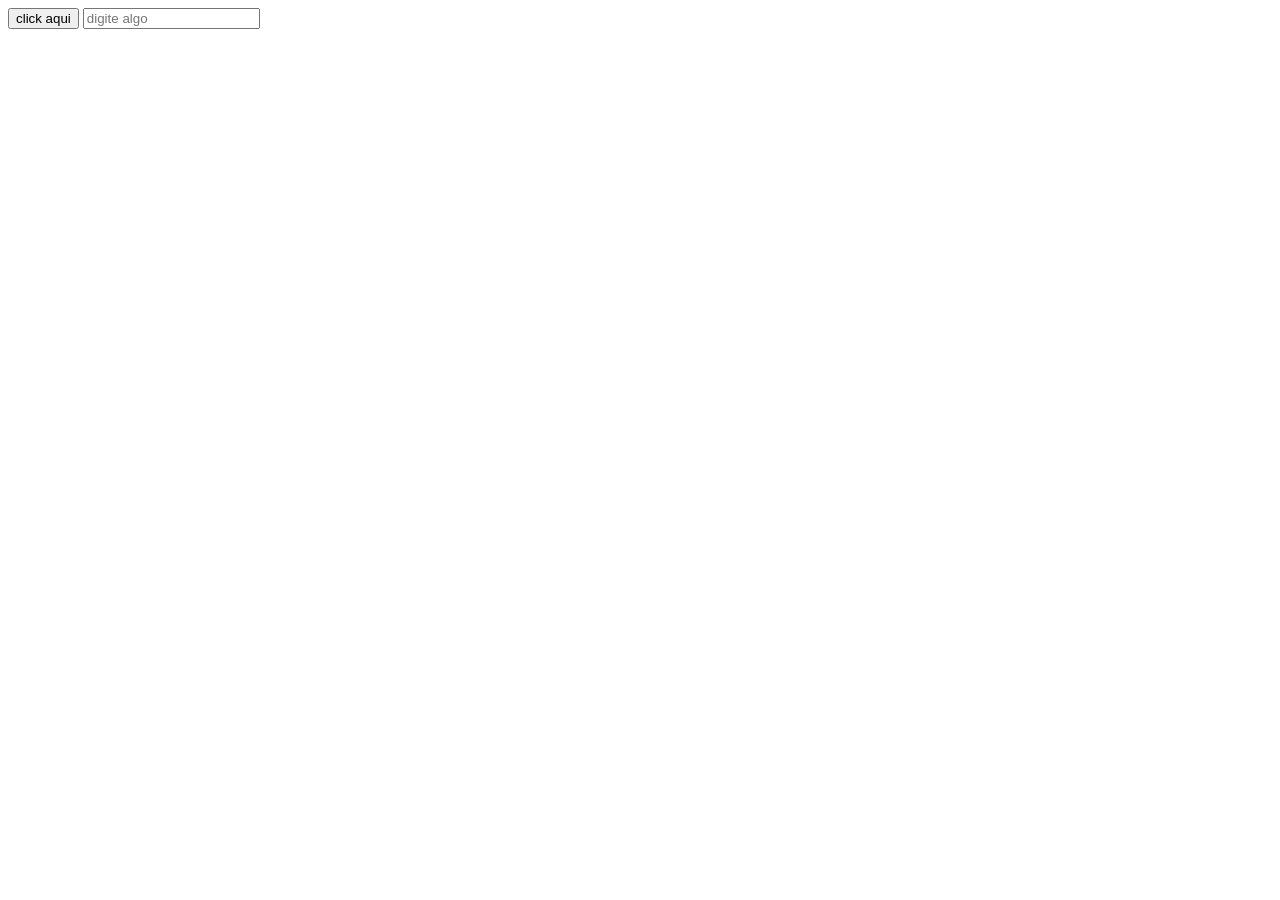
==== index2.html @ a04fb3ed "Add files via upload atividades da aula 2 de JavaScript." ====
<!doctype html>
<html lang="en">
  <head>
    <meta charset="UTF-8" />
    <meta name="viewport" content="width=device-width, initial-scale=1.0" />
    <title>Document</title>
    <link rel="stylesheet" href="style.css" />
  </head>
  <body>
    <button id="btn">click aqui</button>

    <input type="text" id="campo" placeholder="digite algo" />
    <p id="saida"></p>

    <img
      id="imagem"
      src="https://www.petz.com.br/blog/wp-content/uploads/2021/04/raca-de-cachorro-docil-2.webp"
      alt=""
    />

    <script src="javascript.js"></script>
  </body>
</html>
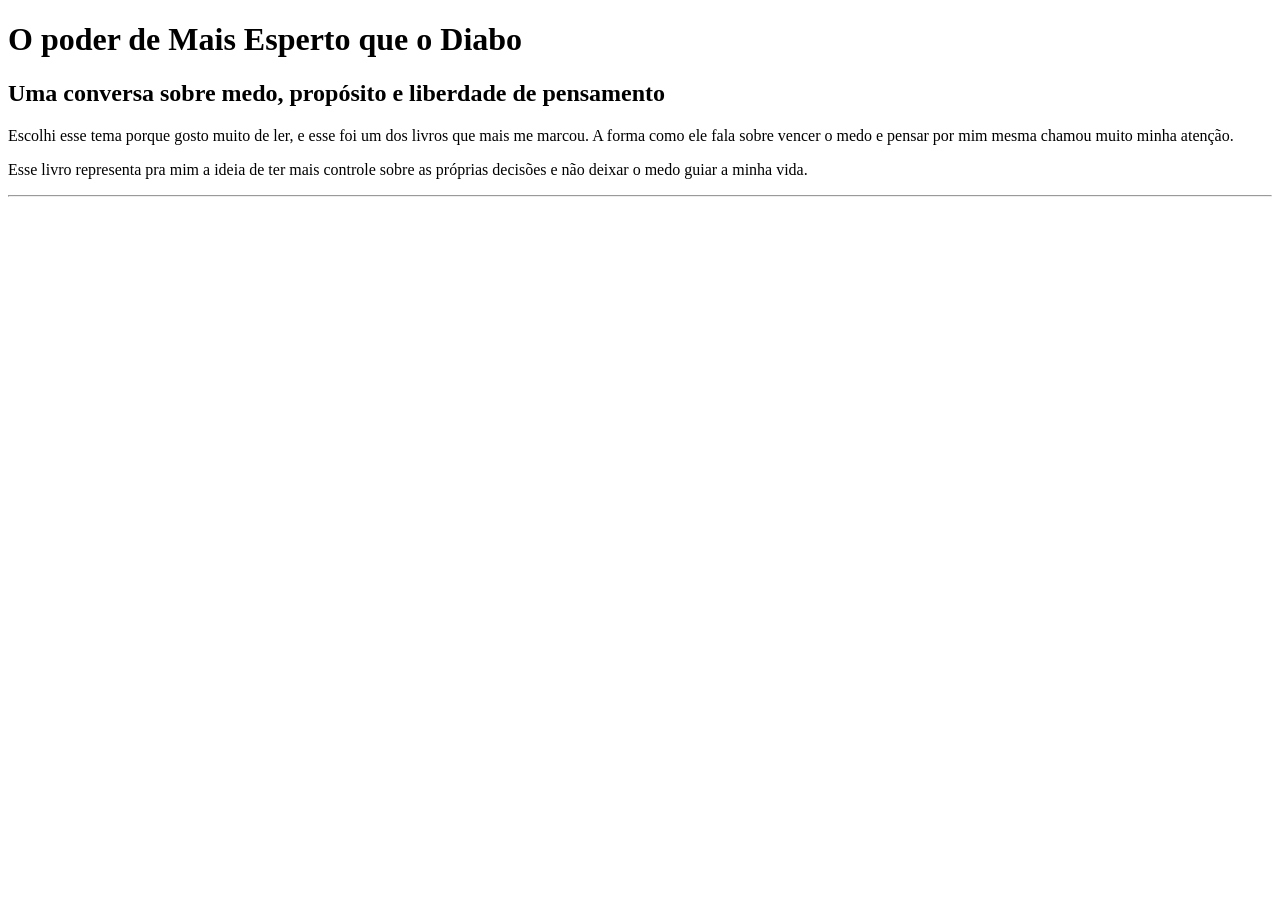
==== commit d35c715c: "Add files via upload primeiras atividades aula1html" ====
--- a/index2.html
+++ b/index2.html
@@ -1,23 +1,29 @@
 <!doctype html>
-<html lang="en">
+<html lang="pt-br">
   <head>
     <meta charset="UTF-8" />
     <meta name="viewport" content="width=device-width, initial-scale=1.0" />
-    <title>Document</title>
-    <link rel="stylesheet" href="style.css" />
+    <title>Mais Esperto que o Diabo</title>
   </head>
   <body>
-    <button id="btn">click aqui</button>
+    <h1>O poder de Mais Esperto que o Diabo</h1>
+    <h2>Uma conversa sobre medo, propósito e liberdade de pensamento</h2>
 
-    <input type="text" id="campo" placeholder="digite algo" />
-    <p id="saida"></p>
+    <p>
+      Escolhi esse tema porque gosto muito de ler, e esse foi um dos livros que
+      mais me marcou. A forma como ele fala sobre vencer o medo e pensar por mim
+      mesma chamou muito minha atenção.
+    </p>
 
-    <img
-      id="imagem"
-      src="https://www.petz.com.br/blog/wp-content/uploads/2021/04/raca-de-cachorro-docil-2.webp"
-      alt=""
-    />
+    <p>
+      Esse livro representa pra mim a ideia de ter mais controle sobre as
+      próprias decisões e não deixar o medo guiar a minha vida.
+    </p>
 
-    <script src="javascript.js"></script>
+    <hr />
+
+    <!-- Curiosidade: o livro só foi publicado décadas depois de escrito, porque o conteúdo era considerado "perigoso demais" para a época -->
+
+    <!-- Aqui vou adicionar uma imagem da capa do livro quando aprender a tag <img> -->
   </body>
 </html>
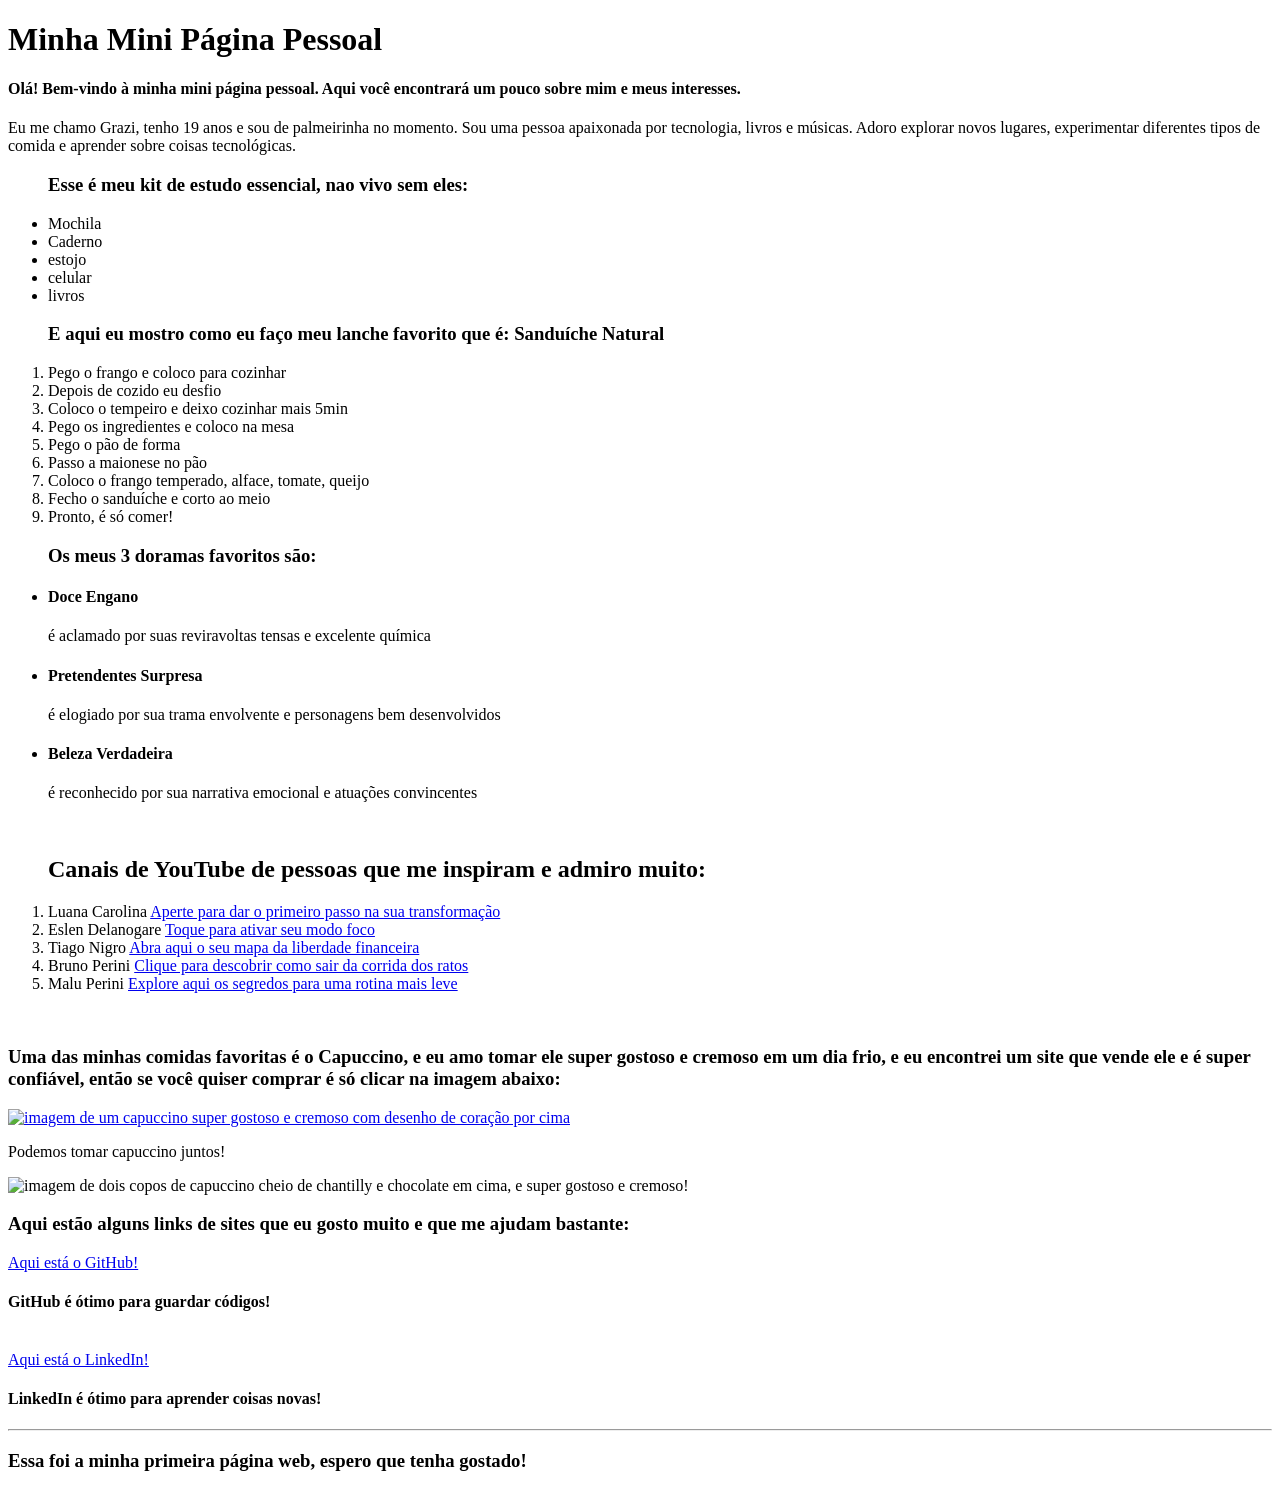
==== commit 16d0e91a: "Add files via upload" ====
--- a/index2.html
+++ b/index2.html
@@ -1,29 +1,171 @@
 <!doctype html>
-<html lang="pt-br">
+<html lang="en">
   <head>
     <meta charset="UTF-8" />
     <meta name="viewport" content="width=device-width, initial-scale=1.0" />
-    <title>Mais Esperto que o Diabo</title>
+    <title>Mini Página</title>
   </head>
   <body>
-    <h1>O poder de Mais Esperto que o Diabo</h1>
-    <h2>Uma conversa sobre medo, propósito e liberdade de pensamento</h2>
+    <h1>Minha Mini Página Pessoal</h1>
+
+    <h4>
+      Olá! Bem-vindo à minha mini página pessoal. Aqui você encontrará um pouco
+      sobre mim e meus interesses.
+    </h4>
 
     <p>
-      Escolhi esse tema porque gosto muito de ler, e esse foi um dos livros que
-      mais me marcou. A forma como ele fala sobre vencer o medo e pensar por mim
-      mesma chamou muito minha atenção.
+      Eu me chamo Grazi, tenho 19 anos e sou de palmeirinha no momento. Sou uma
+      pessoa apaixonada por tecnologia, livros e músicas. Adoro explorar novos
+      lugares, experimentar diferentes tipos de comida e aprender sobre coisas
+      tecnológicas.
     </p>
 
-    <p>
-      Esse livro representa pra mim a ideia de ter mais controle sobre as
-      próprias decisões e não deixar o medo guiar a minha vida.
-    </p>
+    <ul>
+      <h3>Esse é meu kit de estudo essencial, nao vivo sem eles:</h3>
+      <li>Mochila</li>
+      <li>Caderno</li>
+      <li>estojo</li>
+      <li>celular</li>
+      <li>livros</li>
+    </ul>
+
+    <ol>
+      <h3>
+        E aqui eu mostro como eu faço meu lanche favorito que é: Sanduíche
+        Natural
+      </h3>
+      <li>Pego o frango e coloco para cozinhar</li>
+      <li>Depois de cozido eu desfio</li>
+      <li>Coloco o tempeiro e deixo cozinhar mais 5min</li>
+      <li>Pego os ingredientes e coloco na mesa</li>
+      <li>Pego o pão de forma</li>
+      <li>Passo a maionese no pão</li>
+      <li>Coloco o frango temperado, alface, tomate, queijo</li>
+      <li>Fecho o sanduíche e corto ao meio</li>
+      <li>Pronto, é só comer!</li>
+    </ol>
+
+    <ul>
+      <h3>Os meus 3 doramas favoritos são:</h3>
+      <li>
+        <h4>Doce Engano</h4>
+        é aclamado por suas reviravoltas tensas e excelente química
+      </li>
+      <li>
+        <h4>Pretendentes Surpresa</h4>
+        é elogiado por sua trama envolvente e personagens bem desenvolvidos
+      </li>
+      <li>
+        <h4>Beleza Verdadeira</h4>
+        é reconhecido por sua narrativa emocional e atuações convincentes
+      </li>
+    </ul>
+
+    <br />
+
+    <ol>
+      <h2>Canais de YouTube de pessoas que me inspiram e admiro muito:</h2>
+      <li>
+        Luana Carolina
+        <a
+          href="http://www.youtube.com/@luanacarolina.s"
+          target="_blank"
+          rel="noopener noreferrer"
+          >Aperte para dar o primeiro passo na sua transformação</a
+        >
+      </li>
+      <li>
+        Eslen Delanogare
+        <a
+          href="http://www.youtube.com/@CanaldoEslen"
+          target="_blank"
+          rel="noopener noreferrer"
+          >Toque para ativar seu modo foco</a
+        >
+      </li>
+      <li>
+        Tiago Nigro
+        <a
+          href="https://www.youtube.com/channel/UCT4nDeU5pv1XIGySbSK-GgA"
+          target="_blank"
+          rel="noopener noreferrer"
+          >Abra aqui o seu mapa da liberdade financeira</a
+        >
+      </li>
+      <li>
+        Bruno Perini
+        <a
+          href="http://www.youtube.com/@brunoperini"
+          target="_blank"
+          rel="noopener noreferrer"
+          >Clique para descobrir como sair da corrida dos ratos</a
+        >
+      </li>
+      <li>
+        Malu Perini
+        <a
+          href="http://www.youtube.com/@maluperini"
+          target="_blank"
+          rel="noopener noreferrer"
+          >Explore aqui os segredos para uma rotina mais leve</a
+        >
+      </li>
+    </ol>
+
+    <br />
+
+    <h3>
+      Uma das minhas comidas favoritas é o Capuccino, e eu amo tomar ele super
+      gostoso e cremoso em um dia frio, e eu encontrei um site que vende ele e é
+      super confiável, então se você quiser comprar é só clicar na imagem
+      abaixo:
+    </h3>
+
+    <a href="http://smallcakesbakery.com/producto/capuccino/"
+      ><img
+        src="https://smallcakesbakery.com/wp-content/uploads/2024/01/capuccino.png"
+        width="200px"
+        height="150px"
+        alt="imagem de um capuccino super gostoso e cremoso com desenho de coração por cima"
+    /></a>
+
+    <p>Podemos tomar capuccino juntos!</p>
+    <img
+      src="9901019.jpg"
+      width="150px"
+      height="150px"
+      alt="imagem de dois copos de capuccino cheio de chantilly e chocolate em cima, e super gostoso e cremoso!"
+    />
+
+    <br />
+
+    <h3>
+      Aqui estão alguns links de sites que eu gosto muito e que me ajudam
+      bastante:
+    </h3>
+
+    <a
+      href="https://github.com/"
+      target="_blank"
+      rel="noopener"
+      title="clique aqui para acessar o GitHub"
+      >Aqui está o GitHub!</a
+    >
+    <h4>GitHub é ótimo para guardar códigos!</h4>
+
+    <br />
+
+    <a
+      href="https://www.linkedin.com/"
+      target="_blank"
+      rel="noopener"
+      title="clique aqui para acessar minha rede social favorita"
+      >Aqui está o LinkedIn!</a
+    >
+    <h4>LinkedIn é ótimo para aprender coisas novas!</h4>
 
     <hr />
 
-    <!-- Curiosidade: o livro só foi publicado décadas depois de escrito, porque o conteúdo era considerado "perigoso demais" para a época -->
-
-    <!-- Aqui vou adicionar uma imagem da capa do livro quando aprender a tag <img> -->
+    <h3>Essa foi a minha primeira página web, espero que tenha gostado!</h3>
   </body>
 </html>
